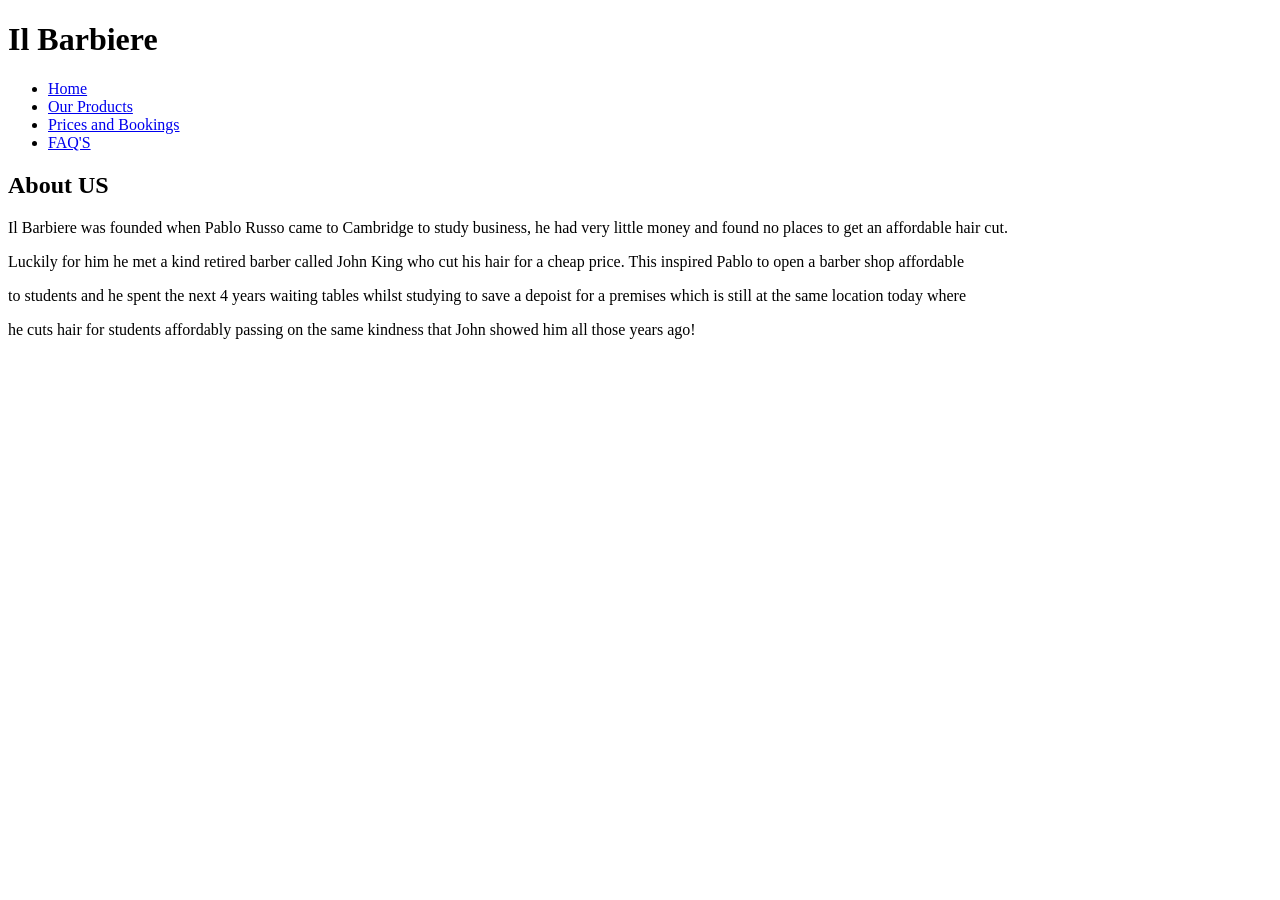
==== Il Barbiere/index.html @ 30b27627 "Add files via upload" ====
<!DOCTYPE html>
<html lang="en">
<head>
    <meta charset="UTF-8">
    <meta name="viewpoint" content="width-device-width, initial-scale=1.0">
    <title>Il Barbiere</title>
    <meta name="description" content="We specialise in male hair cuts in the cambridge city center area with student discounts and hair care products">
    <link rel="stylesheet" href="css/style.css"
    
    </head>
    <body>
        <header>
            <h1>Il Barbiere</h1>
            <nav>
                <ul>
                    <li><a href="home.html">Home</a></li>
                    <li><a href="ourProducts.html">Our Products</a></li>
                    <li><a href="pricesAndBookings.html">Prices and Bookings</a></li>
                    <li><a href="FAQS.html">FAQ'S</a></li>
                </ul>
            </nav>
        </header>

        <section id="home">
            <h2>About US</h2>
            <p>Il Barbiere was founded when Pablo Russo came to Cambridge to study business, he had very little money and found no places to get an affordable hair cut.</p>
            <p>Luckily for him he met a kind retired barber called John King who cut his hair for a cheap price. This inspired Pablo to open a barber shop affordable</p>
            <p>to students and he spent the next 4 years waiting tables whilst studying to save a depoist for a premises which is still at the same location today where</p>
            <p>he cuts hair for students affordably passing on the same kindness that John showed him all those years ago!</p>
        </section>

        <section id=""


            </body>
            </html>
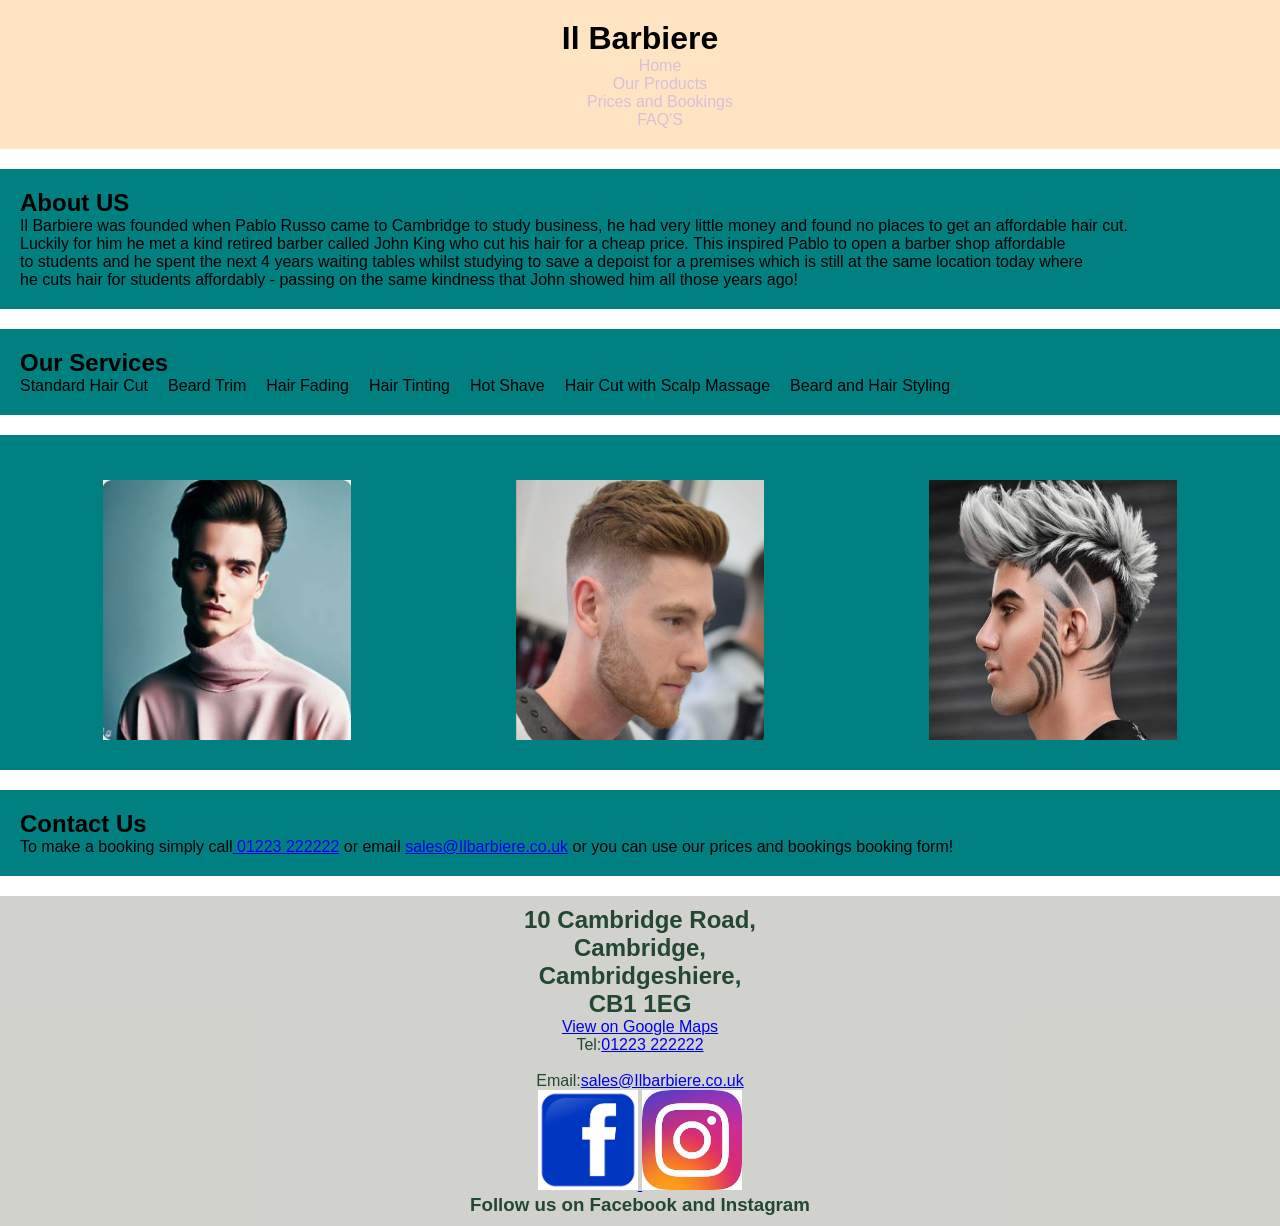
==== commit b5f8e72f: "Add files via upload" ====
--- a/Il Barbiere/index.html
+++ b/Il Barbiere/index.html
@@ -26,10 +26,54 @@
             <p>Il Barbiere was founded when Pablo Russo came to Cambridge to study business, he had very little money and found no places to get an affordable hair cut.</p>
             <p>Luckily for him he met a kind retired barber called John King who cut his hair for a cheap price. This inspired Pablo to open a barber shop affordable</p>
             <p>to students and he spent the next 4 years waiting tables whilst studying to save a depoist for a premises which is still at the same location today where</p>
-            <p>he cuts hair for students affordably passing on the same kindness that John showed him all those years ago!</p>
+            <p>he cuts hair for students affordably - passing on the same kindness that John showed him all those years ago!</p>
         </section>
 
-        <section id=""
+        <section id="services">
+            <h2>Our Services</h2>
+            <ul>
+                <li>Standard Hair Cut</li>
+                <li>Beard Trim</li>
+                <li>Hair Fading</li>
+                <li>Hair Tinting</li>
+                <li>Hot Shave</li>
+                <li>Hair Cut with Scalp Massage</li>
+                <li>Beard and Hair Styling</li>
+            </ul>
+        </section>
+
+        <section id="gallery">
+            <div class="image-gallery">
+                <img src="images/photo1.png" alt="Haircut">
+                <img src="images/photo2.png" alt="Beard Trim">
+                <img src="images/photo3.png" alt="Hair Dye">
+            </div>
+        </section>
+
+        <section id="contact">
+            <h2>Contact Us</h2>
+            <p>To make a booking simply call<a href="tel:01223222222"> 01223 222222</a> or email <a href="mailto:sales@Ilbarbiere.co.uk">sales@Ilbarbiere.co.uk</a> or you can use our prices and bookings booking form!</p>
+
+        </section>
+
+        <footer>
+            <div>
+                <div><h2>10 Cambridge Road,<br>Cambridge,<br>Cambridgeshiere,<br>CB1 1EG</h2></div>
+                <p><a href="https://www.google.com/maps?q=10+Cambridge+Road,+Cambridge,+Cambridgeshiere,+CB1+1EG" target="_blank">View on Google Maps</a></p>
+            </div>
+            <div><p>Tel:<a href="tel:01223222222">01223 222222</a></p>
+            <p>&nbsp;</p>
+        Email:<a href="mailto:sales@Ilbarbiere.co.uk">sales@Ilbarbiere.co.uk</a></div>
+        <div>
+            <a href="https://www.facebook.com" targets="_blank">
+                <img src="images/facebook2.png" alt ="Facebook logo" height="100" width="100">
+            </a>
+            <a href="https://www.instagram.com" targets="_blank">
+                <img src="images/instagramlogo.jpg" alt ="Instagram logo" height="100" width="100">
+            </a>
+            <h3>Follow us on Facebook and Instagram</h3>
+        </div>
+        </footer>
 
 
             </body>
--- a/Il Barbiere/css/style.css
+++ b/Il Barbiere/css/style.css
@@ -0,0 +1,68 @@
+/* Reset default margin andpadding */
+
+*{
+    margin: 0;
+    padding 0;
+    box-sizing:border-box;
+}
+
+body {
+    font-family: 'Gill Sans', 'Gill Sans MT', Calibri, 'Trebuchet MS', sans-serif;
+}
+
+header {
+    background-color:bisque;
+    padding: 20px;
+    text-align: center;
+}
+ #services ul {
+    list-style: none;
+    padding: 0;
+    display:flex;
+ }
+
+ #services ul li {
+    margin-right: 20px;
+ }
+
+nav ul {
+    list-style: none;
+}
+
+nav ul li {
+    display:green;
+    margin: 0 10px;
+}
+
+nav ul li a {
+    text-decoration: none;
+    color: thistle
+}
+
+section {
+    padding: 20px;
+    margin: 20px 0;
+    background-color: teal;
+}
+
+.image-gallery{
+    display: flex;
+    justify-content: space-around;
+    margin-top: 25px;
+}
+
+.image-gallery img {
+    width: 20%;
+    height: auto;
+    margin-bottom: 10px;
+}
+
+footer {
+    background-color: #5544;
+    color: #234732;
+    text-align: center;
+    padding: 10px;
+}
+.page-break {
+    page-break-after: always;
+}
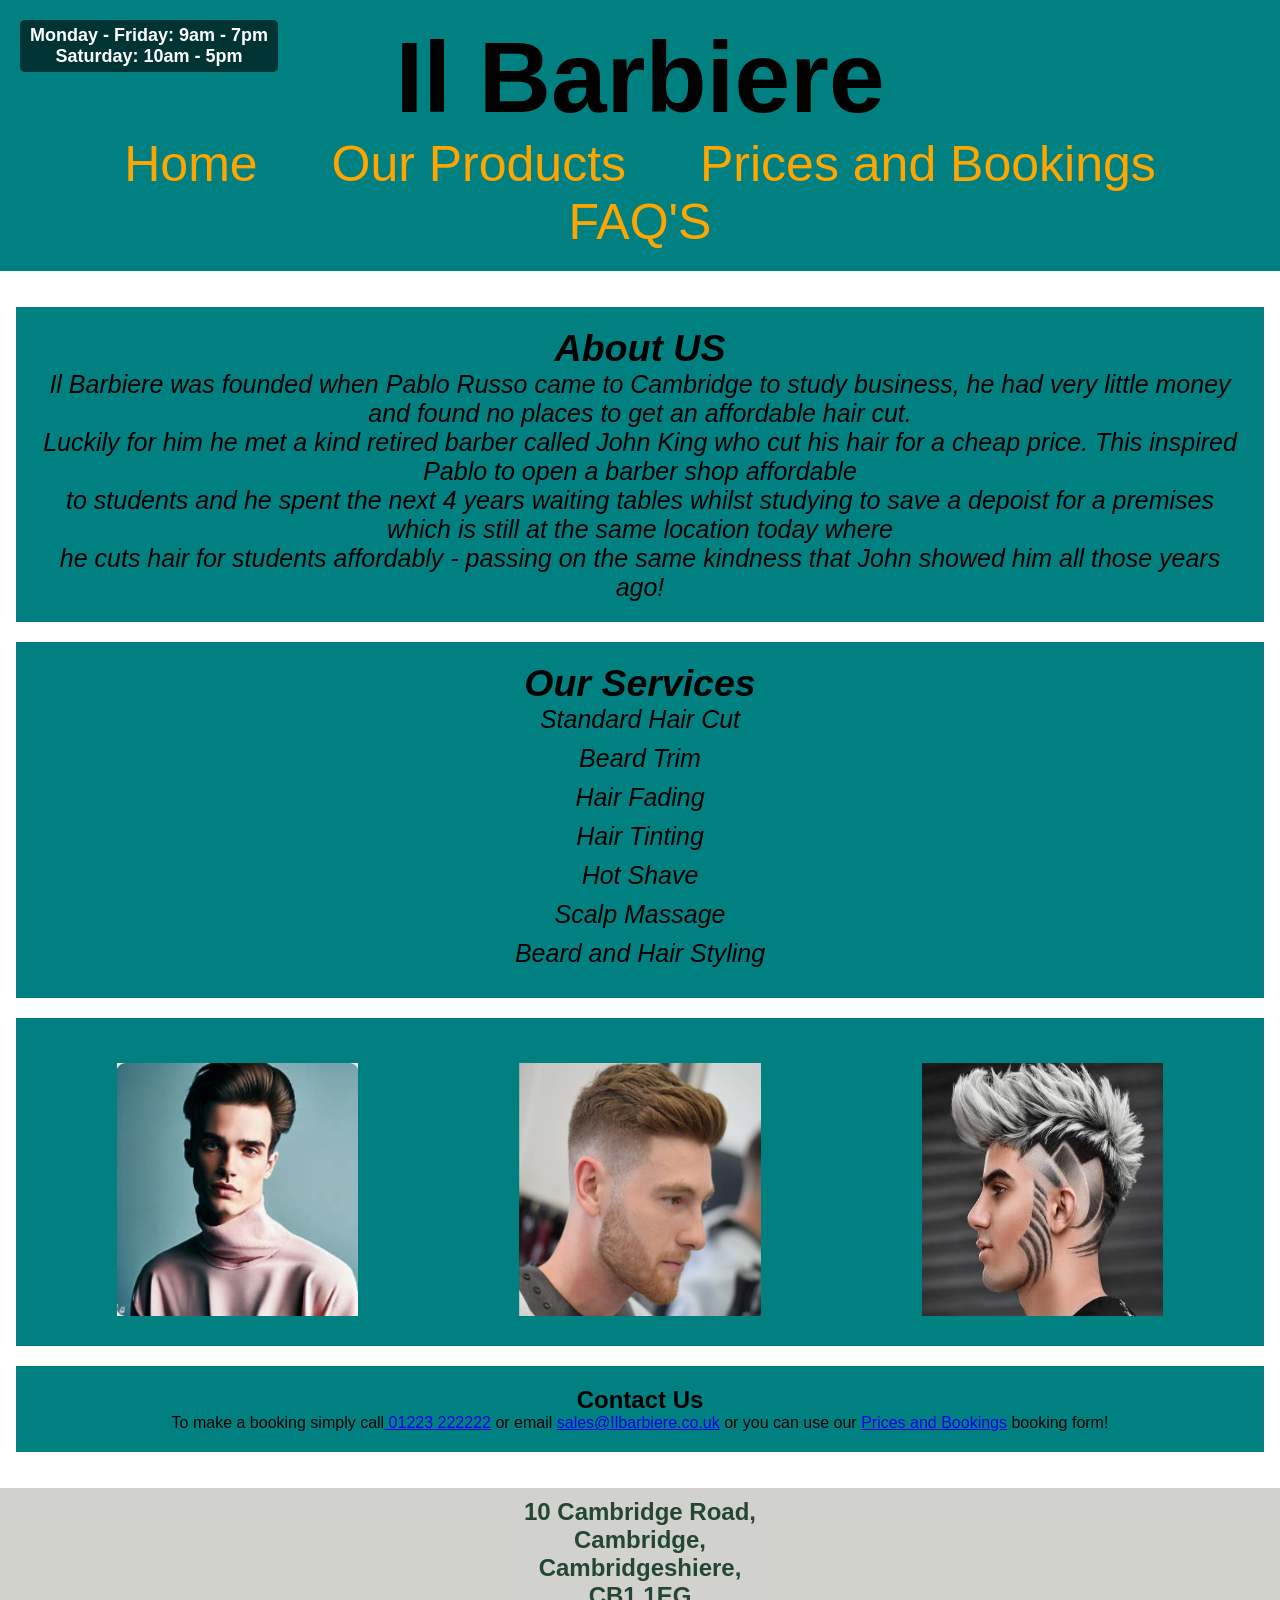
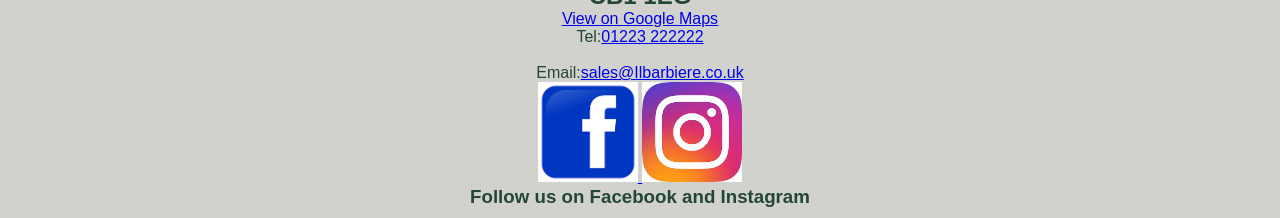
==== commit dde228ea: "Add files via upload" ====
--- a/Il Barbiere/index.html
+++ b/Il Barbiere/index.html
@@ -10,6 +10,10 @@
     </head>
     <body>
         <header>
+            <div class="openingHours">
+                Monday - Friday: 9am - 7pm<br>
+                Saturday: 10am - 5pm
+            </div>
             <h1>Il Barbiere</h1>
             <nav>
                 <ul>
@@ -20,42 +24,42 @@
                 </ul>
             </nav>
         </header>
+        <main>
+            <section id="container1">
+                <h2>About US</h2>
+                <p>Il Barbiere was founded when Pablo Russo came to Cambridge to study business, he had very little money and found no places to get an affordable hair cut.</p>
+                <p>Luckily for him he met a kind retired barber called John King who cut his hair for a cheap price. This inspired Pablo to open a barber shop affordable</p>
+                <p>to students and he spent the next 4 years waiting tables whilst studying to save a depoist for a premises which is still at the same location today where</p>
+                <p>he cuts hair for students affordably - passing on the same kindness that John showed him all those years ago!</p>
+            </section>
 
-        <section id="home">
-            <h2>About US</h2>
-            <p>Il Barbiere was founded when Pablo Russo came to Cambridge to study business, he had very little money and found no places to get an affordable hair cut.</p>
-            <p>Luckily for him he met a kind retired barber called John King who cut his hair for a cheap price. This inspired Pablo to open a barber shop affordable</p>
-            <p>to students and he spent the next 4 years waiting tables whilst studying to save a depoist for a premises which is still at the same location today where</p>
-            <p>he cuts hair for students affordably - passing on the same kindness that John showed him all those years ago!</p>
-        </section>
+            <section id="container2">
+                <h2>Our Services</h2>
+                <ul>
+                    <li>Standard Hair Cut</li>
+                    <li>Beard Trim</li>
+                    <li>Hair Fading</li>
+                    <li>Hair Tinting</li>
+                    <li>Hot Shave</li>
+                    <li>Scalp Massage</li>
+                    <li>Beard and Hair Styling</li>
+                </ul>
+            </section>
 
-        <section id="services">
-            <h2>Our Services</h2>
-            <ul>
-                <li>Standard Hair Cut</li>
-                <li>Beard Trim</li>
-                <li>Hair Fading</li>
-                <li>Hair Tinting</li>
-                <li>Hot Shave</li>
-                <li>Hair Cut with Scalp Massage</li>
-                <li>Beard and Hair Styling</li>
-            </ul>
-        </section>
+            <section id="gallery">
+                <div class="image-gallery">
+                    <img src="images/photo1.png" alt="Haircut">
+                    <img src="images/photo2.png" alt="Beard Trim">
+                    <img src="images/photo3.png" alt="Hair Dye">
+                </div>
+            </section>
 
-        <section id="gallery">
-            <div class="image-gallery">
-                <img src="images/photo1.png" alt="Haircut">
-                <img src="images/photo2.png" alt="Beard Trim">
-                <img src="images/photo3.png" alt="Hair Dye">
-            </div>
-        </section>
+            <section id="contact">
+                <h2>Contact Us</h2>
+                <p>To make a booking simply call<a href="tel:01223222222"> 01223 222222</a> or email <a href="mailto:sales@Ilbarbiere.co.uk">sales@Ilbarbiere.co.uk</a> or you can use our <a href="pricesAndBookings.html">Prices and Bookings</a> booking form!</p>
 
-        <section id="contact">
-            <h2>Contact Us</h2>
-            <p>To make a booking simply call<a href="tel:01223222222"> 01223 222222</a> or email <a href="mailto:sales@Ilbarbiere.co.uk">sales@Ilbarbiere.co.uk</a> or you can use our prices and bookings booking form!</p>
-
-        </section>
-
+            </section>
+    </main>
         <footer>
             <div>
                 <div><h2>10 Cambridge Road,<br>Cambridge,<br>Cambridgeshiere,<br>CB1 1EG</h2></div>
--- a/Il Barbiere/css/style.css
+++ b/Il Barbiere/css/style.css
@@ -1,8 +1,8 @@
-/* Reset default margin andpadding */
+/* Reset default margin and padding */
 
 *{
     margin: 0;
-    padding 0;
+    padding: 0;
     box-sizing:border-box;
 }
 
@@ -11,38 +11,147 @@
 }
 
 header {
-    background-color:bisque;
+    font-size: 50px;
+    background-color:teal;
     padding: 20px;
     text-align: center;
 }
- #services ul {
-    list-style: none;
-    padding: 0;
-    display:flex;
- }
 
- #services ul li {
-    margin-right: 20px;
- }
+.openingHours {
+    position: absolute;
+    top: 20px;
+    left: 20px;
+    font-size: 18px;
+    font-weight: bold;
+    color: white;
+    background-color: rgba(0,0,0,0.6);
+    padding: 5px 10px;
+    border-radius: 5px;
+}
+
+    #container1 {
+        text-align: center;
+        font-style: italic;
+        font-size: 25px;
+        
+    }
+    #container1 li{
+        text-align: center;
+    }
+
+    #container2 {
+        text-align: center;
+        font-style: italic;
+        font-size: 25px;
+        
+    }
+    #container2 li{
+        text-align: center;
+    }
+.services h2{
+    text-align: center;
+}
+
+.services  {
+    display: grid;
+    grid-template-columns: 1fr 1fr;
+    grid-gap: 20px;
+    align-items: start;
+    width: 100%;
+    color: black;
+    background-color:teal;
+    text-align: center;
+    font-size: 25px;
+    font-style: italic;
+       
+    }
+
+.services ul li {
+    list-style:none;
+    text-align: center;
+    
+}
 
 nav ul {
     list-style: none;
 }
 
 nav ul li {
-    display:green;
+    display:inline;
     margin: 0 10px;
+    
 }
 
 nav ul li a {
+    margin: 20px;
     text-decoration: none;
-    color: thistle
+    color: orange
+}
+
+.main-container {
+    display:grid;
+    grid-template-columns: 1fr 1fr;
+    grid-gap: 20px;
+    align-items: start;
+}
+
+main {
+    padding: 1rem;
+    text-align: center;
+}
+
+main ol {
+    display: none;
+    text-align: left;
+}
+
+main ul {
+    list-style-type:none; 
+    padding: 0;
+    text-align: left;
+}
+
+main li {
+    margin-bottom: 10px;
+}
+
+.enquiry-box {
+    padding:20px;
+    border-radius:5px;
+    width: 400px;
+    margin: 0 auto;
+    text-align: left;
+    
+}
+
+.enquiry-box label{
+    display: block;
+    margin-bottom: 5px;
+}
+
+.enquiry-box input[type="text"],
+.enquiry-box input[type="email"],
+.enquiry-box textarea {
+    width: 100%;
+    padding: 5px;
+    margin-bottom: 5px;
+    box-sizing: border-box;
+}
+
+.enquiry-box button{
+    padding: 10px 20px;
+    background-color: rgba(231, 114, 114, 0.493);
+    color:#5544
+    border: none;
+    border-radius: 1px;
+    cursor: pointer;
 }
 
 section {
     padding: 20px;
     margin: 20px 0;
     background-color: teal;
+    text-align: center;
 }
 
 .image-gallery{
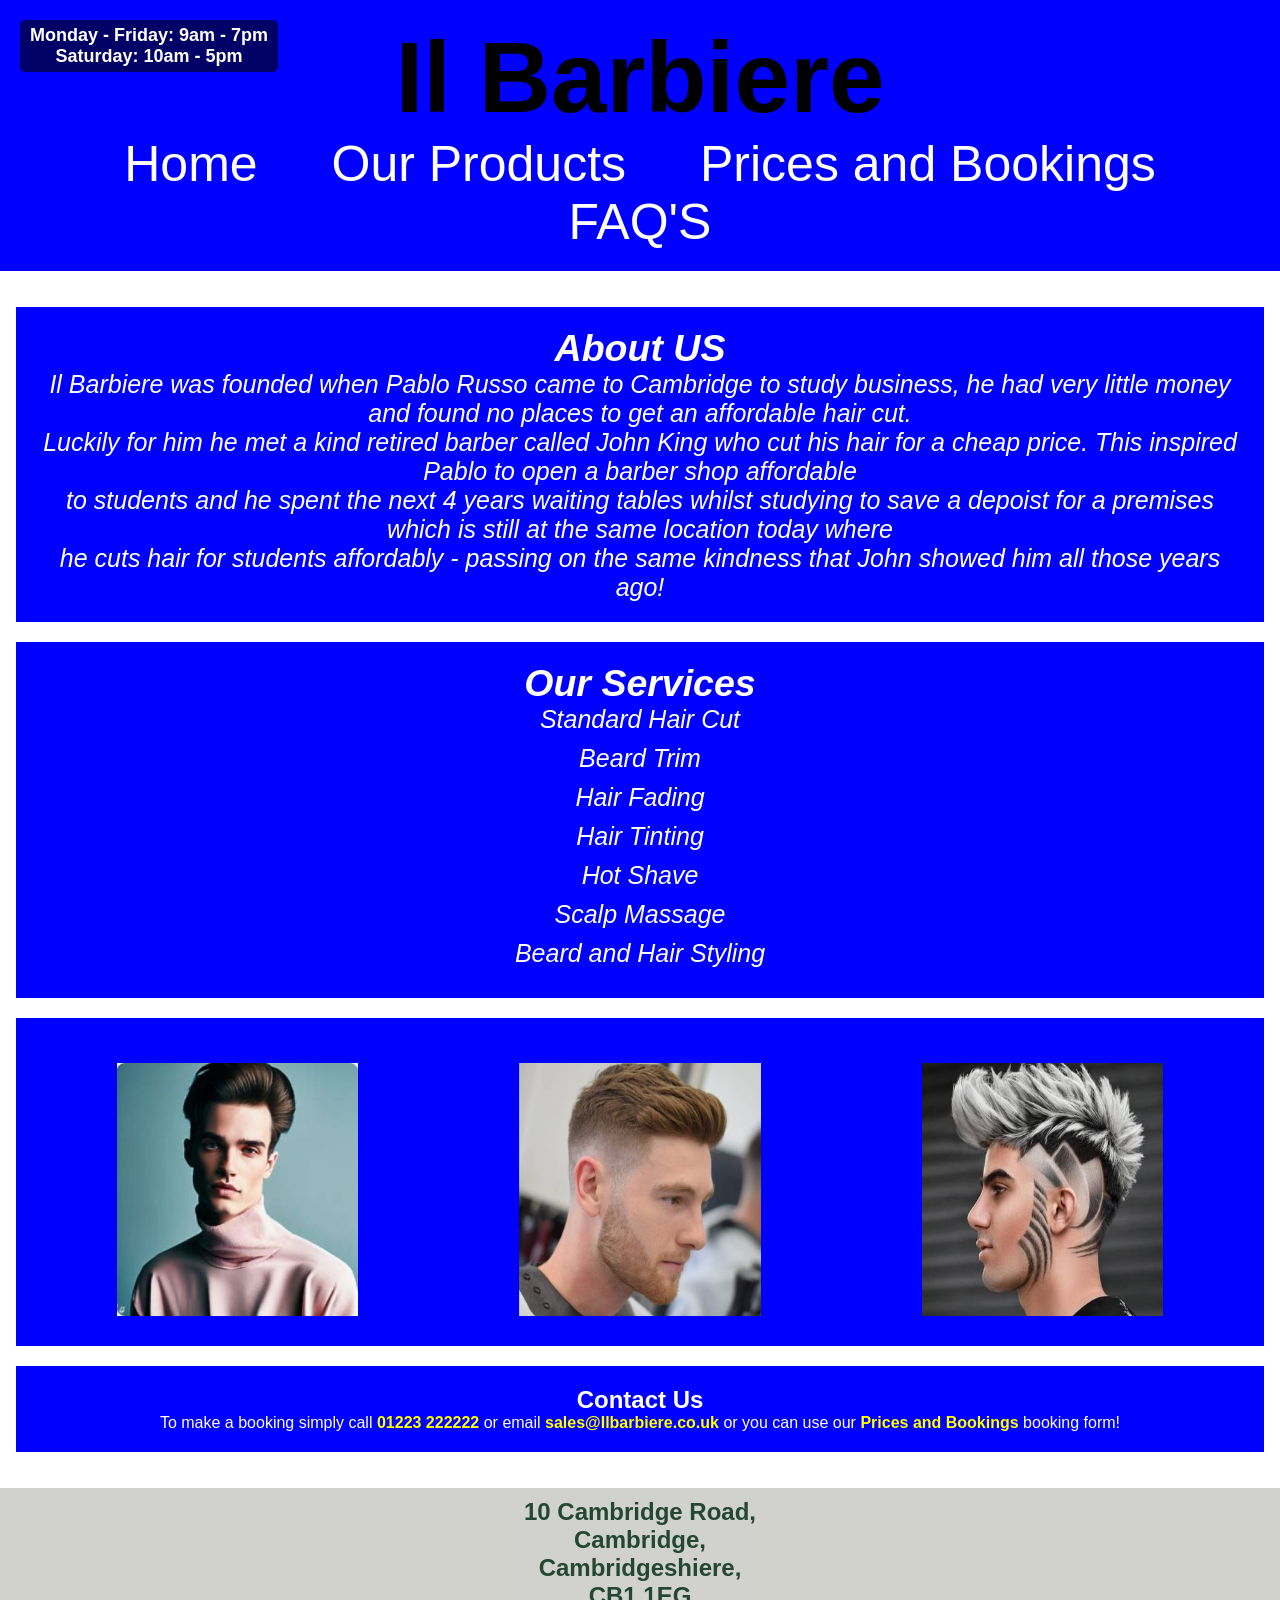
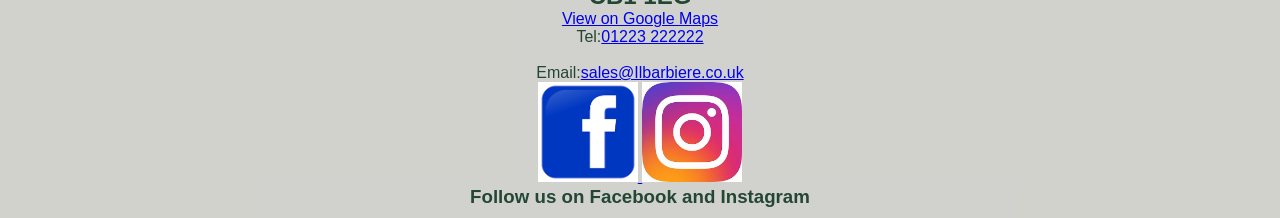
==== commit 5cb5dfac: "Add files via upload low amount of commits in recent days as only the college computers seemed to al" ====
--- a/Il Barbiere/index.html
+++ b/Il Barbiere/index.html
@@ -1,8 +1,8 @@
 <!DOCTYPE html>
 <html lang="en">
-<head>
+<head> <!--meta tags to enable responsive design-->
     <meta charset="UTF-8">
-    <meta name="viewpoint" content="width-device-width, initial-scale=1.0">
+    <meta name="viewport" content="width-device-width, initial-scale=1.0">
     <title>Il Barbiere</title>
     <meta name="description" content="We specialise in male hair cuts in the cambridge city center area with student discounts and hair care products">
     <link rel="stylesheet" href="css/style.css"
@@ -10,12 +10,12 @@
     </head>
     <body>
         <header>
-            <div class="openingHours">
+            <div class="openingHours"><!--This div class was taken from co pilot as was the openingHours CSS-->
                 Monday - Friday: 9am - 7pm<br>
                 Saturday: 10am - 5pm
             </div>
             <h1>Il Barbiere</h1>
-            <nav>
+            <nav><!--Navigation menu providing clear structure to user and linking all pages in a list format-->
                 <ul>
                     <li><a href="home.html">Home</a></li>
                     <li><a href="ourProducts.html">Our Products</a></li>
@@ -25,7 +25,7 @@
             </nav>
         </header>
         <main>
-            <section id="container1">
+            <section id="container1"><!--container1 and 2 dividing the page into relevant information for the page, maintaing consistency across website formatted in the CSS-->
                 <h2>About US</h2>
                 <p>Il Barbiere was founded when Pablo Russo came to Cambridge to study business, he had very little money and found no places to get an affordable hair cut.</p>
                 <p>Luckily for him he met a kind retired barber called John King who cut his hair for a cheap price. This inspired Pablo to open a barber shop affordable</p>
@@ -48,9 +48,9 @@
 
             <section id="gallery">
                 <div class="image-gallery">
-                    <img src="images/photo1.png" alt="Haircut">
-                    <img src="images/photo2.png" alt="Beard Trim">
-                    <img src="images/photo3.png" alt="Hair Dye">
+                    <img src="images/photo1.WebP" alt="Haircut" width="400" height="400">
+                    <img src="images/photo2.WebP" alt="Beard Trim" width="400" height="400">
+                    <img src="images/photo3.WebP" alt="Hair Dye" width="400" height="400">
                 </div>
             </section>
 
@@ -60,7 +60,7 @@
 
             </section>
     </main>
-        <footer>
+        <footer><!--Footer section contains contact information with links and google maps link-->
             <div>
                 <div><h2>10 Cambridge Road,<br>Cambridge,<br>Cambridgeshiere,<br>CB1 1EG</h2></div>
                 <p><a href="https://www.google.com/maps?q=10+Cambridge+Road,+Cambridge,+Cambridgeshiere,+CB1+1EG" target="_blank">View on Google Maps</a></p>
@@ -70,10 +70,10 @@
         Email:<a href="mailto:sales@Ilbarbiere.co.uk">sales@Ilbarbiere.co.uk</a></div>
         <div>
             <a href="https://www.facebook.com" targets="_blank">
-                <img src="images/facebook2.png" alt ="Facebook logo" height="100" width="100">
+                <img src="images/facebook2.WebP" alt ="Facebook logo" height="100" width="100">
             </a>
             <a href="https://www.instagram.com" targets="_blank">
-                <img src="images/instagramlogo.jpg" alt ="Instagram logo" height="100" width="100">
+                <img src="images/instagramlogo.WebP" alt ="Instagram logo" height="100" width="100">
             </a>
             <h3>Follow us on Facebook and Instagram</h3>
         </div>
--- a/Il Barbiere/css/style.css
+++ b/Il Barbiere/css/style.css
@@ -12,7 +12,7 @@
 
 header {
     font-size: 50px;
-    background-color:teal;
+    background-color:blue;
     padding: 20px;
     text-align: center;
 }
@@ -33,33 +33,42 @@
         text-align: center;
         font-style: italic;
         font-size: 25px;
+        color: white;
         
     }
     #container1 li{
         text-align: center;
+    }
+    /* all "a tags" used based on code taken from co pilot*/
+    #container1 a {
+        color:yellow;
+        font-weight: bold;
+        text-decoration: none;
     }
 
     #container2 {
         text-align: center;
         font-style: italic;
         font-size: 25px;
+        color: white;
         
     }
     #container2 li{
         text-align: center;
+        color:white;
     }
 .services h2{
     text-align: center;
 }
-
+/*styling for services section*/
 .services  {
     display: grid;
     grid-template-columns: 1fr 1fr;
     grid-gap: 20px;
     align-items: start;
     width: 100%;
-    color: black;
-    background-color:teal;
+    color: white;
+    background-color:blue;
     text-align: center;
     font-size: 25px;
     font-style: italic;
@@ -71,7 +80,7 @@
     text-align: center;
     
 }
-
+/* navigation bar styling*/
 nav ul {
     list-style: none;
 }
@@ -85,7 +94,7 @@
 nav ul li a {
     margin: 20px;
     text-decoration: none;
-    color: orange
+    color: white;
 }
 
 .main-container {
@@ -140,17 +149,22 @@
 
 .enquiry-box button{
     padding: 10px 20px;
-    background-color: rgba(231, 114, 114, 0.493);
-    color:#5544
+    background-color: white;
     border: none;
     border-radius: 1px;
     cursor: pointer;
 }
 
+.enquiry-box a {
+    color:yellow;
+    font-weight: bold;
+    text-decoration: none;
+}
+
 section {
     padding: 20px;
     margin: 20px 0;
-    background-color: teal;
+    background-color: blue;
     text-align: center;
 }
 
@@ -162,8 +176,21 @@
 
 .image-gallery img {
     width: 20%;
+    max-width: 100%;
     height: auto;
     margin-bottom: 10px;
+    display: block;
+}
+
+#contact{
+    color: white;
+    background-color: blue;
+}
+
+#contact a {
+    color:yellow;
+    font-weight: bold;
+    text-decoration: none;
 }
 
 footer {
